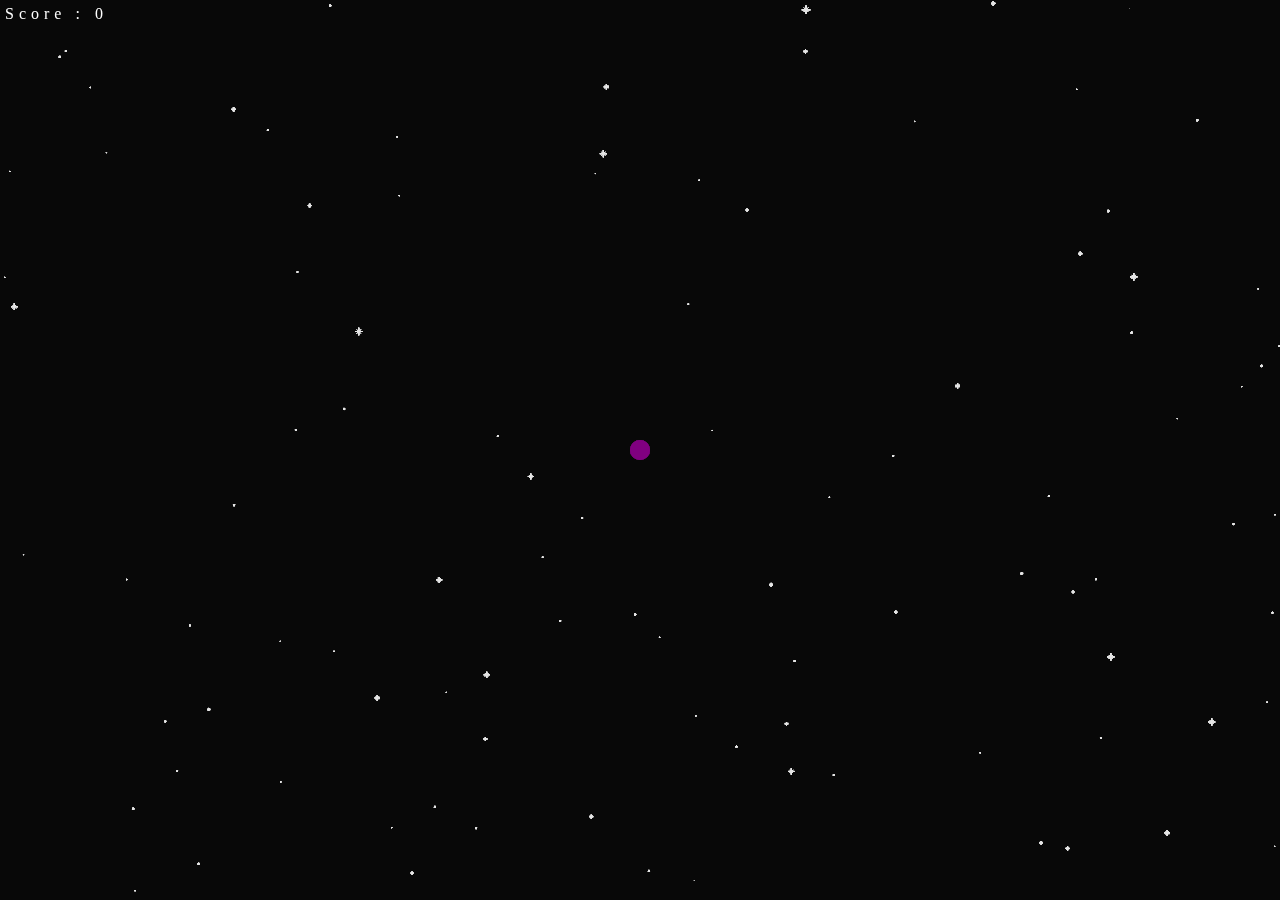
==== game.html @ 774a4cb7 "game link added. needs cleaning up but the game works" ====
<!DOCTYPE html>
<html lang="en">
  <head>
    <meta charset="UTF-8" />
    <meta http-equiv="X-UA-Compatible" content="IE=edge" />
    <script
      src="https://cdnjs.cloudflare.com/ajax/libs/gsap/3.10.4/gsap.min.js"
      integrity="sha512-VEBjfxWUOyzl0bAwh4gdLEaQyDYPvLrZql3pw1ifgb6fhEvZl9iDDehwHZ+dsMzA0Jfww8Xt7COSZuJ/slxc4Q=="
      crossorigin="anonymous"
      referrerpolicy="no-referrer"
    ></script>
    <script defer src="./index.js"></script>
    <title>Game</title>

    <style>
      body {
        margin: 0;
      }
      #scoreboard {
        position: fixed;
      }
      p {
        color: white;
        float: left;
        display: relative;
        letter-spacing: 5px;
        margin: 5px 5px;
        user-select: none;
      }
    </style>
  </head>
  <body>
    <div id="scoreboard">
      <p>Score :</p>
      <p id="theScore">0</p>
    </div>
    <canvas id="canvas"></canvas>
  </body>
</html>
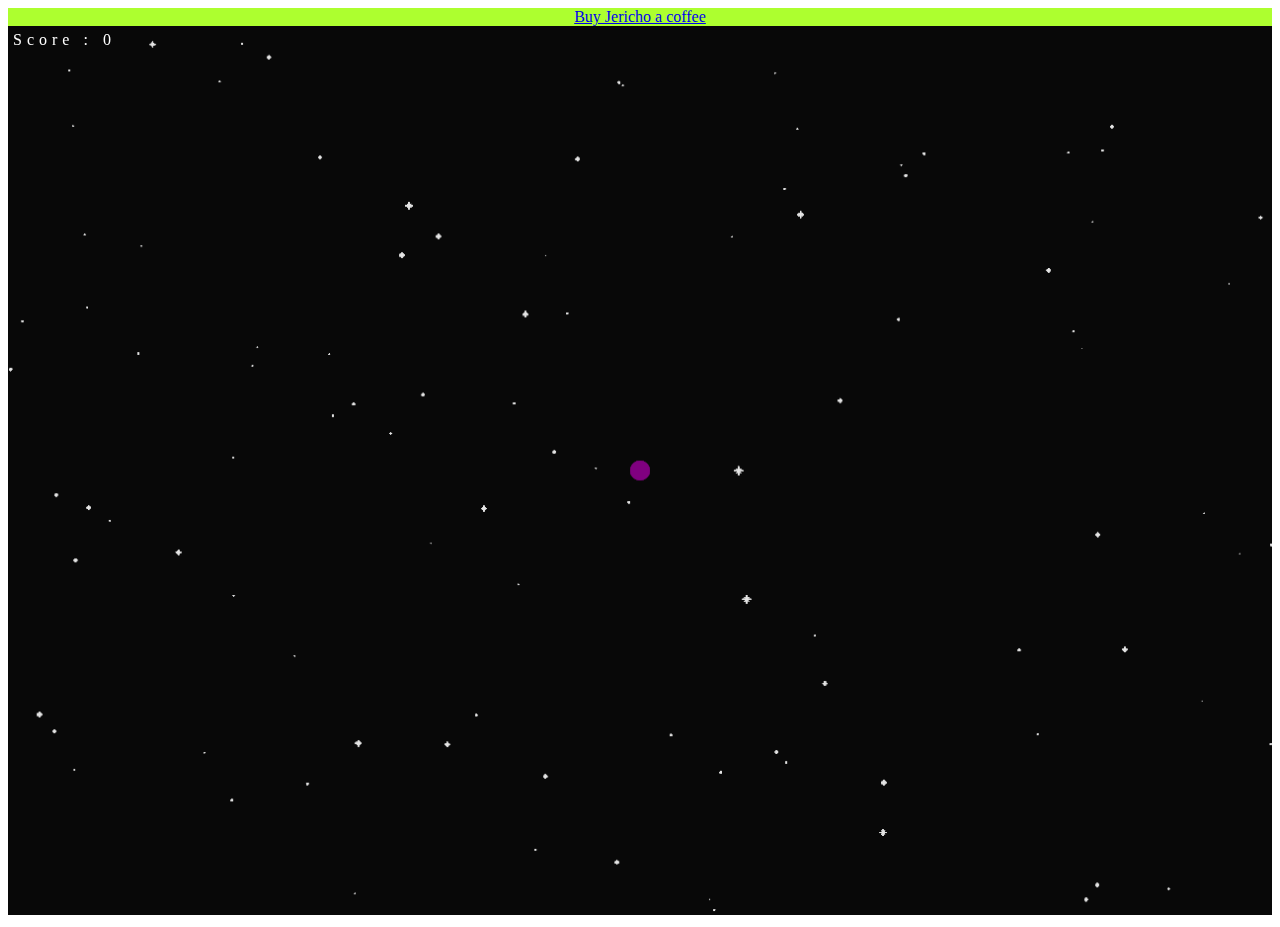
==== commit 09b5521a: "Added sound effects and buy me a coffee link" ====
--- a/game.html
+++ b/game.html
@@ -9,31 +9,22 @@
       crossorigin="anonymous"
       referrerpolicy="no-referrer"
     ></script>
-    <script defer src="./index.js"></script>
+    <script defer src="index.js"></script>
+    <link rel="stylesheet" href="canvas.css" />
     <title>Game</title>
 
-    <style>
-      body {
-        margin: 0;
-      }
-      #scoreboard {
-        position: fixed;
-      }
-      p {
-        color: white;
-        float: left;
-        display: relative;
-        letter-spacing: 5px;
-        margin: 5px 5px;
-        user-select: none;
-      }
-    </style>
+    <div className="header2" style="background-color:greenyellow; text-align:center; font-size:16px;">
+      <a className="buycoffeelink" href="https://www.buymeacoffee.com/jerichosharman" target="_blank"
+        >Buy Jericho a coffee</a
+      >
+    </div>
   </head>
   <body>
     <div id="scoreboard">
       <p>Score :</p>
       <p id="theScore">0</p>
     </div>
+
     <canvas id="canvas"></canvas>
   </body>
 </html>
--- a/canvas.css
+++ b/canvas.css
@@ -0,0 +1,22 @@
+.header2 {
+  text-align:center;
+}
+
+#canvas {
+  width: 100%;
+  height: 100%;
+}
+
+#scoreboard {
+  position: fixed;
+}
+p {
+  color: white;
+  float: left;
+  display: relative;
+  letter-spacing: 5px;
+  margin: 5px 5px;
+  user-select: none;
+  border-style:solid 1px;
+}
+
